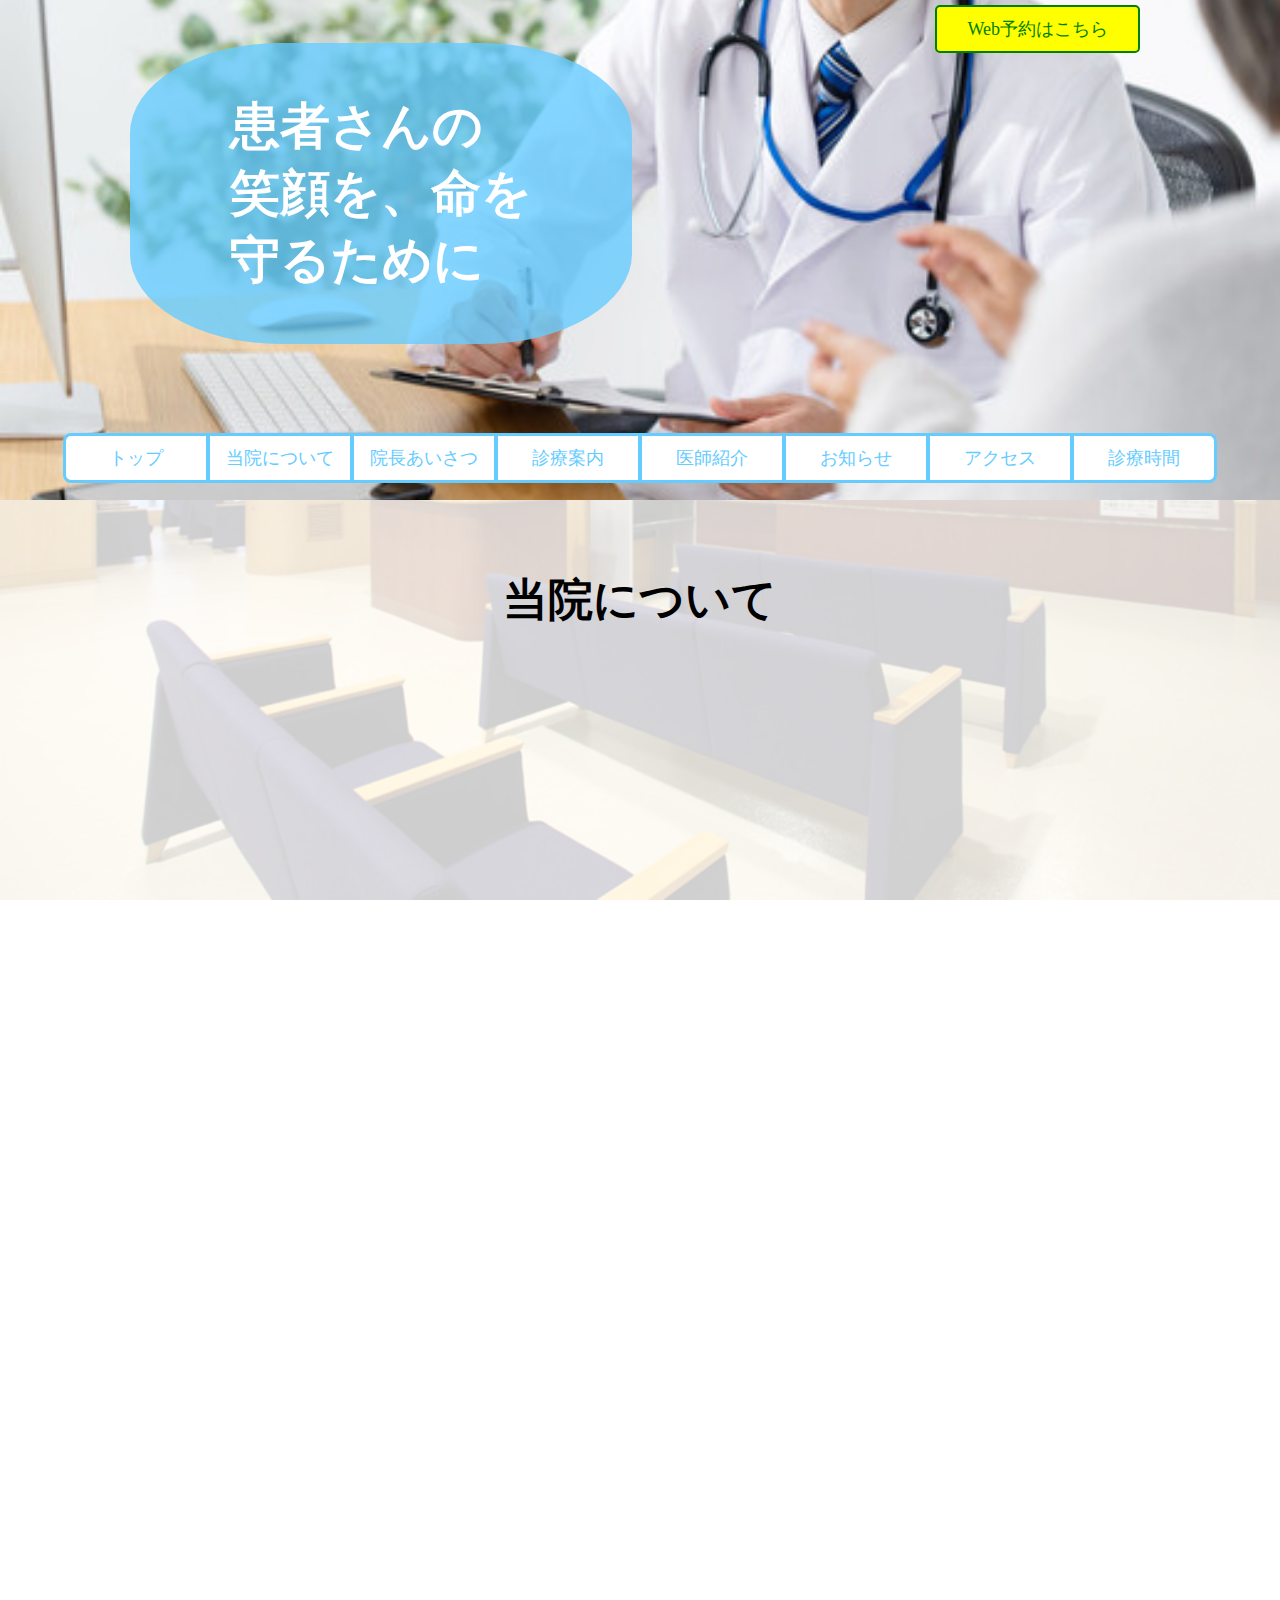
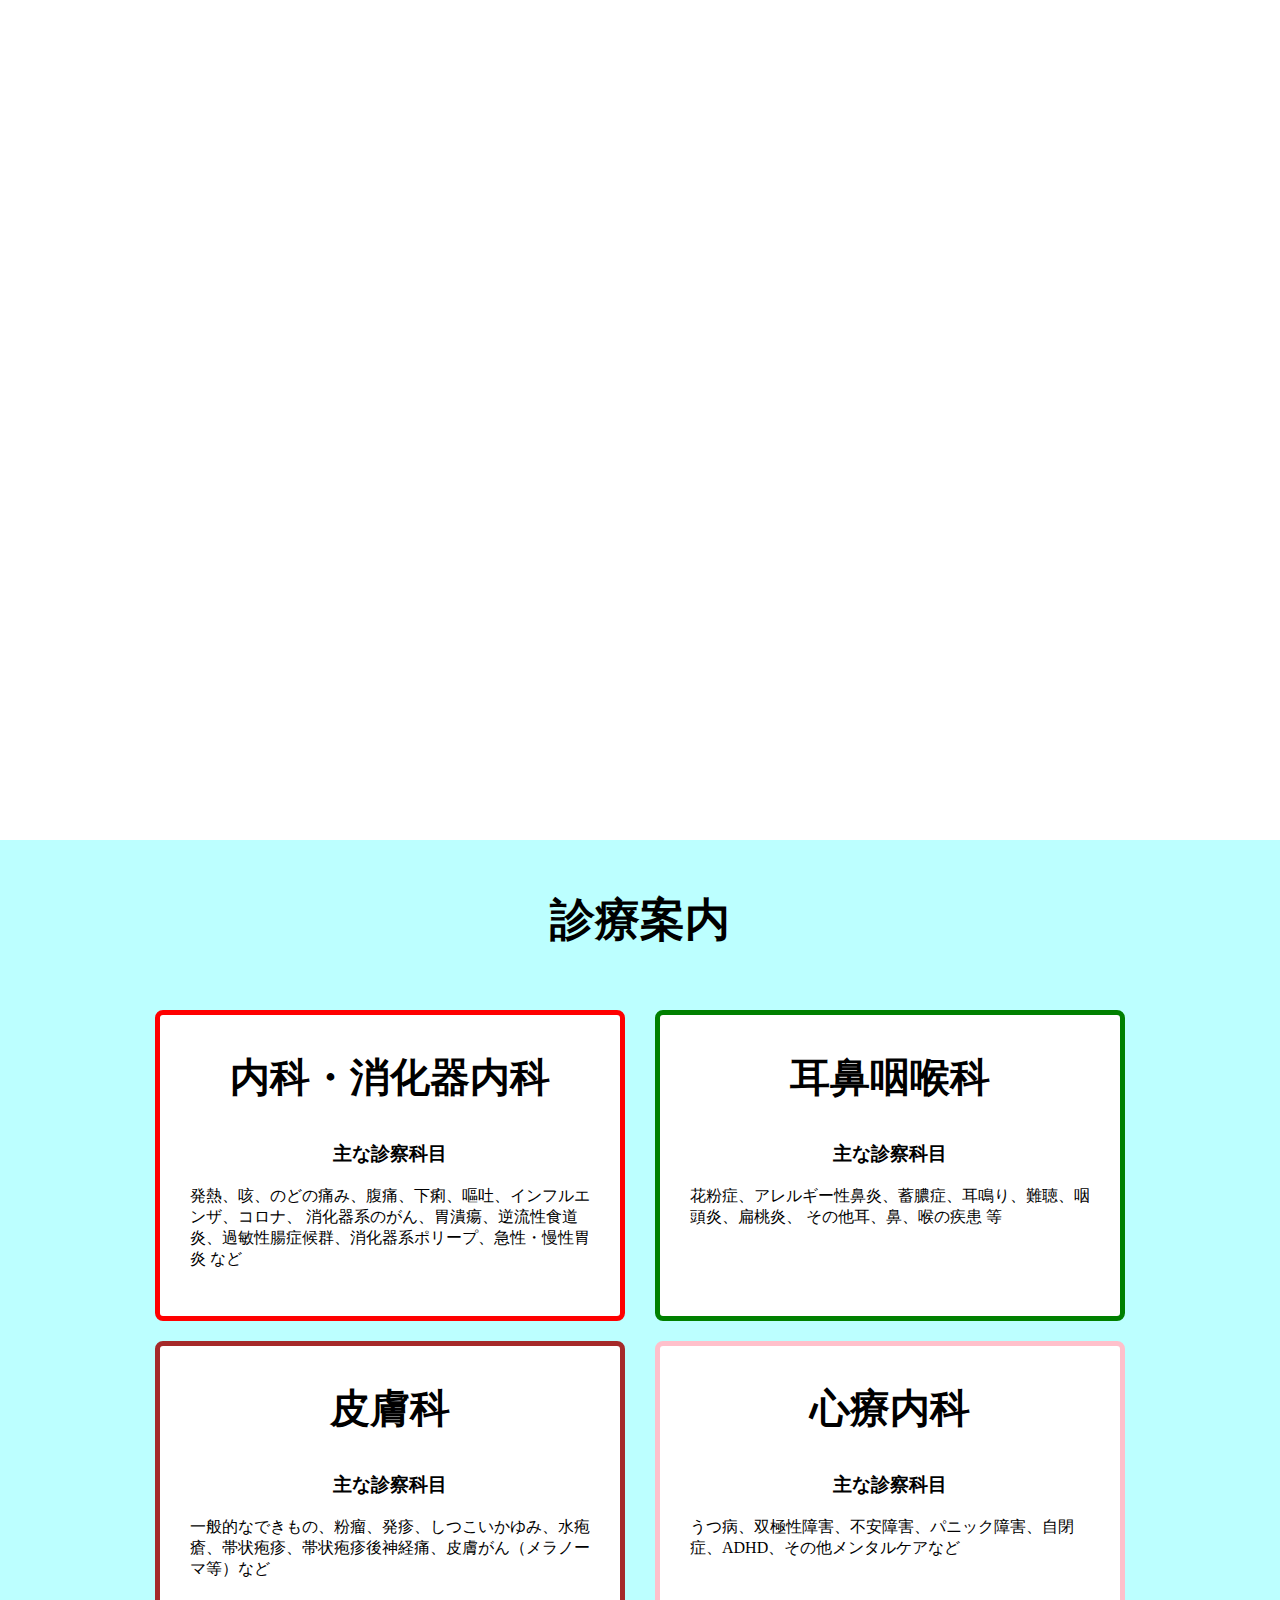
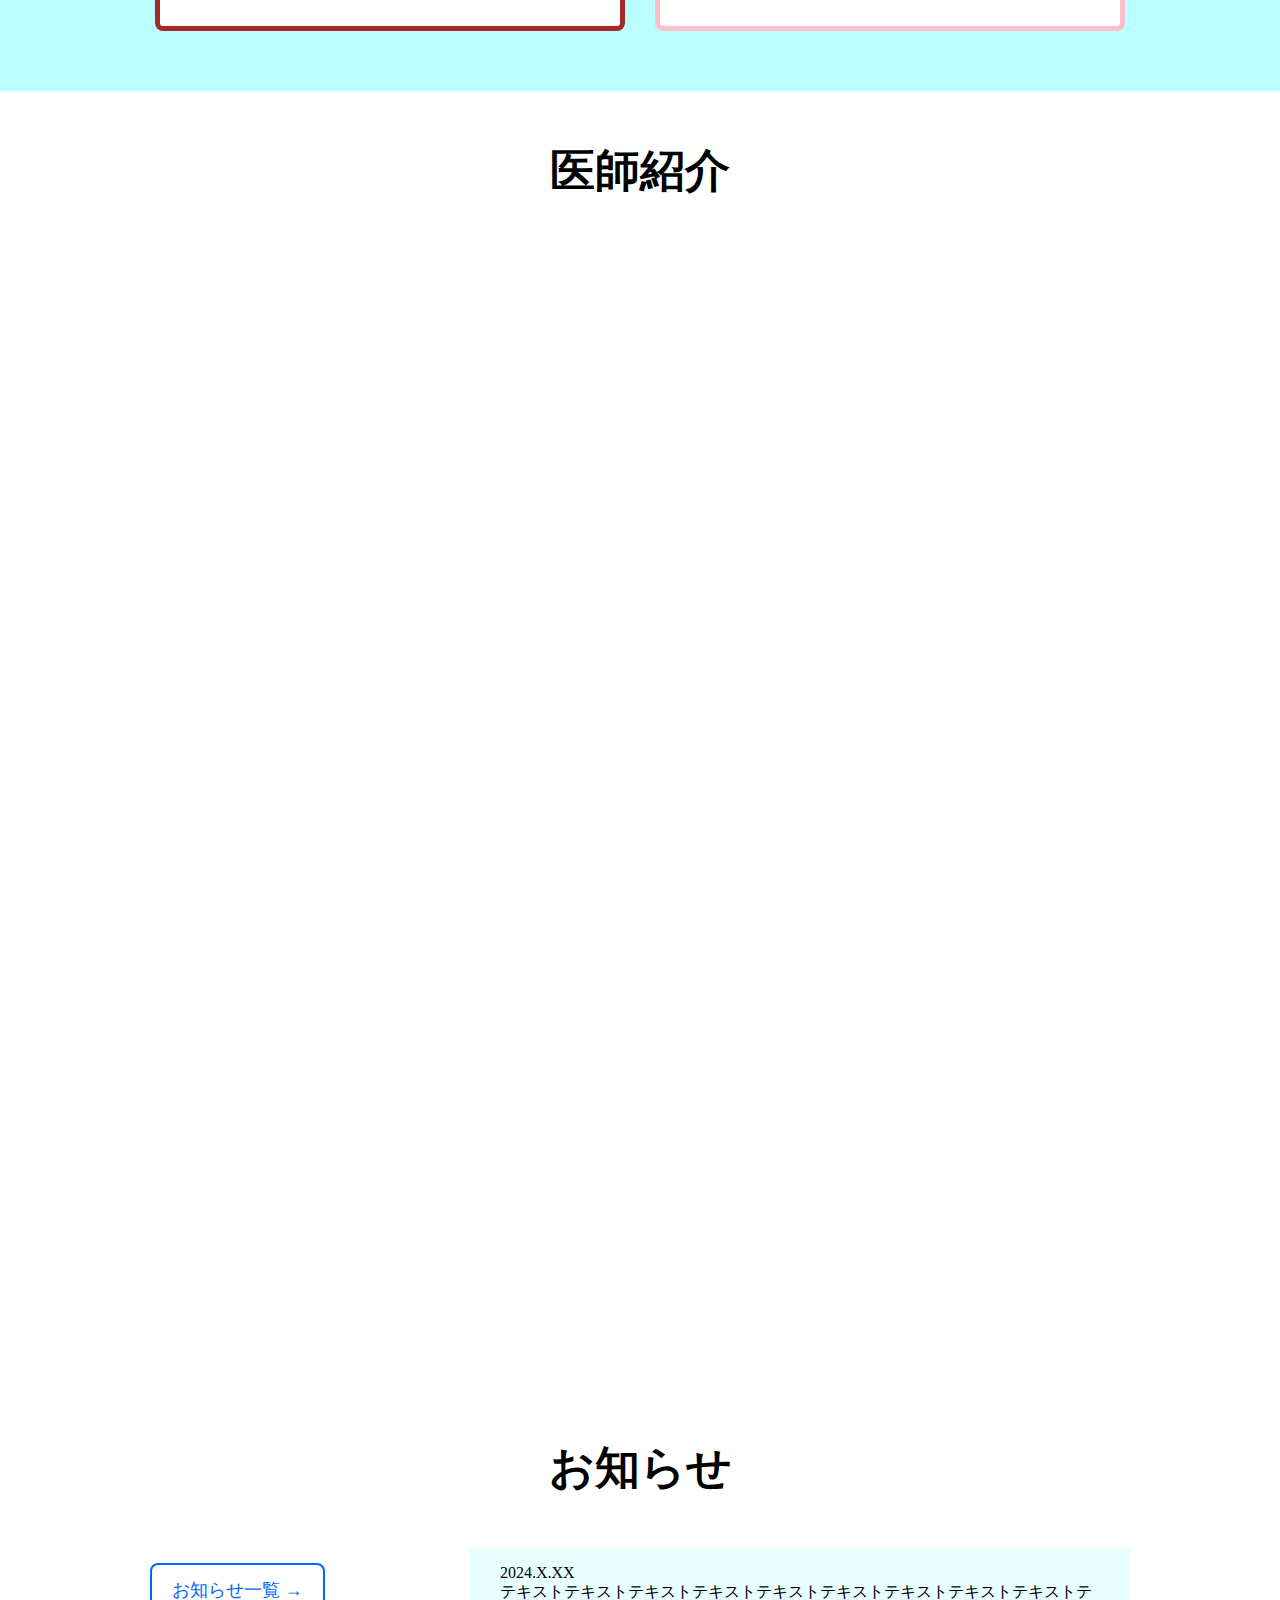
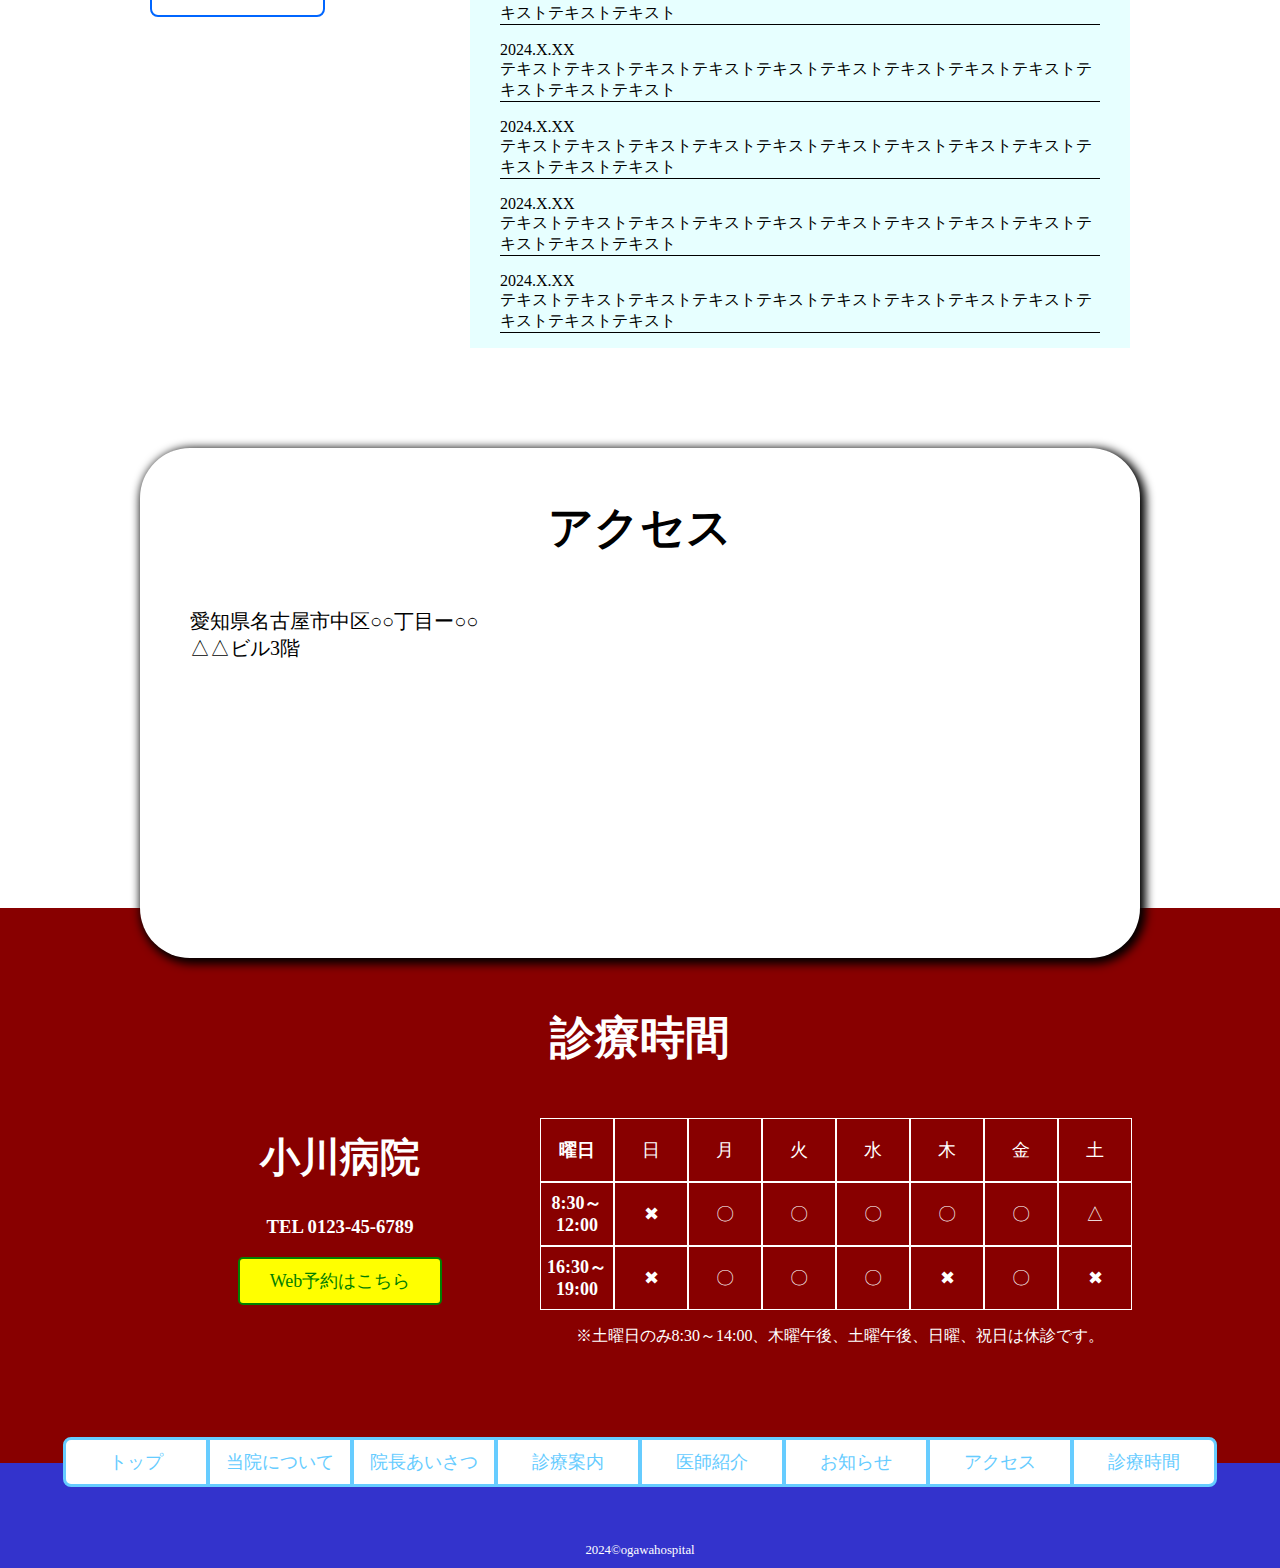
==== index.html @ b4663291 "Add files via upload" ====
<!DOCTYPE html>
<html lang="ja">
  <head>
    <meta charset="utf-8">
    <meta name="viewport" content="width=device-width">
    <title>小川病院(架空のサイト)</title>
    <link rel="icon" href="">
    <link rel="stylesheet" href="index.css">
    <link rel="stylesheet" href="index_media.css">
    <script src="https://ajax.googleapis.com/ajax/libs/jquery/3.5.1/jquery.min.js"></script>
    <script>
      $(function() {
        $('.han').click(function() {
          $('.nav_media').toggleClass('nav_media_active');
          $(this).toggleClass('active');
          $('.back').toggleClass('back_black');
        });
        $('.list_media a').click(function() {
          $('.nav_media').removeClass('nav_media_active');
          $('.han').removeClass('active');
          $('.back').removeClass('back_black');
        });
      });
    </script>
    <script>
      $(window).scroll(function(){
		      $('.touin_text,.touin_img,.syoukai_text,.syoukai_img').each(function(){
			    var pos = $(this).offset().top;
		    	var scr = $(window).scrollTop();
			    var win = $(window).height();
			    if (scr > pos - win + 100){
				  $(this).addClass('scr_y');
			};
		});
	});
    </script>
  </head>
  <body>

    <div class="back"></div>
    
  <header>
    <div class="han"><span></span><span></span><p>MENU</p></div>
    <div class="over">
    <nav class="nav_media">
      <h2>MENU</h2>
      <ul class="list_media">
        <li><a href="#">トップ</a></li>
        <li><a href="#touin">当院について</a></li>
        <li><a href="index_aisatu.html#aisatu">院長あいさつ</a></li>
        <li><a href="#sinryo">診療案内</a></li>
        <li><a href="#syoukai">医師紹介</a></li>
        <li><a href="#info">お知らせ</a></li>
        <li><a href="#Access">アクセス</a></li>
        <li><a class="first_media" href="#time">診療時間</a></li>
      </ul>
    </nav>
    </div>
    <div class="wrapper">
      <div class="header_btn btn">
        <a href="#">Web予約はこちら</a>
      </div>
      <div class="header_logo">
        <h1>患者さんの<br>笑顔を、命を<br>守るために<br></h1>
      </div>
    </div>
    <nav>
      <ul class="list">
        <li><a class="first" href="#">トップ</a></li>
        <li><a href="#touin">当院について</a></li>
        <li><a href="index_aisatu.html#aisatu">院長あいさつ</a></li>
        <li><a href="#sinryo">診療案内</a></li>
        <li><a href="#syoukai">医師紹介</a></li>
        <li><a href="#info">お知らせ</a></li>
        <li><a href="#Access">アクセス</a></li>
        <li><a class="last" href="#time">診療時間</a></li>
      </ul>
    </nav>
  </header>
  <main>
    <section id="touin">
      <div class="wrapper">
        <h1>当院について</h1>
        <div class="touin_item">
          <div class="touin_text wrapper-media">
            <div class="wrapper_media">
            <h2><span>01</span><br>患者さんに寄り添って迅速な対応を</h2>
            <p>テキストテキストテキストテキストテキスト
              テキストテキストテキストテキストテキスト
              テキストテキストテキストテキストテキスト
              テキストテキストテキストテキストテキスト
              テキストテキストテキストテキストテキスト
              テキストテキストテキストテキストテキスト</p>
            </div>
          </div>
          <div class="touin_img">
            <img src="img/okyaku.jpg">
          </div>
        </div>
        <div class="touin_item rese">
            <div class="touin_img second_img">
                <img src="img/mri.jpg">
            </div>
            <div class="touin_text second_text">
              <div class="wrapper_media">
                <h2><span>02</span><br>がんなどの病気の早期発見に取り組んでいます</h2>
                <p>テキストテキストテキストテキストテキスト
                    テキストテキストテキストテキストテキスト
                    テキストテキストテキストテキストテキスト
                    テキストテキストテキストテキストテキスト
                    テキストテキストテキストテキストテキスト
                    テキストテキストテキストテキストテキスト</p>
              </div>
            </div>
        </div>
        <div class="touin_item">
            <div class="touin_text">
              <div class="wrapper_media">
              <h2><span>03</span><br>心療内科では事前に臨床看護師とモニタリングを行います</h2>
              <p>テキストテキストテキストテキストテキスト
                テキストテキストテキストテキストテキスト
                テキストテキストテキストテキストテキスト
                テキストテキストテキストテキストテキスト
                テキストテキストテキストテキストテキスト
                テキストテキストテキストテキストテキスト</p>
              </div>
            </div>
            <div class="touin_img">
              <img src="img/kokoro.jpg">
            </div>
          </div>
      </div>
    </section>
    <section id="sinryo">
        <div class="wrapper">
            <h1>診療案内</h1>
            <div class="sinryo_item">
                <div class="sinryo_box iro1">
                    <h2>内科・消化器内科</h2>
                    <h3>主な診察科目</h3>
                    <p>発熱、咳、のどの痛み、腹痛、下痢、嘔吐、インフルエンザ、コロナ、
                        消化器系のがん、胃潰瘍、逆流性食道炎、過敏性腸症候群、消化器系ポリープ、急性・慢性胃炎 など
                    </p>
                </div>
                <div class="sinryo_box iro2">
                    <h2>耳鼻咽喉科</h2>
                    <h3>主な診察科目</h3>
                    <p>花粉症、アレルギー性鼻炎、蓄膿症、耳鳴り、難聴、咽頭炎、扁桃炎、
                        その他耳、鼻、喉の疾患 等
                    </p>
                </div>
                <div class="sinryo_box iro3">
                    <h2>皮膚科</h2>
                    <h3>主な診察科目</h3>
                    <p>一般的なできもの、粉瘤、発疹、しつこいかゆみ、水疱瘡、帯状疱疹、帯状疱疹後神経痛、皮膚がん（メラノーマ等）など</p>
                </div>
                <div class="sinryo_box iro4">
                    <h2>心療内科</h2>
                    <h3>主な診察科目</h3>
                    <p>うつ病、双極性障害、不安障害、パニック障害、自閉症、ADHD、その他メンタルケアなど
                    </p>
                </div>
            </div>
        </div>
    </section>
    <section id="syoukai">
        <div class="wrapper">
            <h1>医師紹介</h1>
            <div class="syoukai_box">
                <div class="syoukai_img">
                    <img src="img/ogawa.jpg">
                </div>
                <div class="syoukai_text">
                  <div class="wrapper_media">
                    <h2>院長：小川 正義</h2>
                    <h3>診察科目：内科・消化器内科、耳鼻咽喉科</h3>
                    <p>○○○○年：○○高校卒<br>○○○○年：○○大学 医学部卒<br>○○○○年：○○大学院 医学部卒<br>
                       ○○○○年：○○病院 耳鼻科医、消化器内科医</p>
                  </div>
                </div>
            </div>
            <div class="syoukai_box mar">
                <div class="syoukai_img">
                    <img src="img/kawakami.jpg">
                </div>
                <div class="syoukai_text">
                  <div class="wrapper_media">
                    <h2>医師：川上 求</h2>
                    <h3>診察科目：内科、皮膚科</h3>
                    <p>○○○○年：○○高校卒<br>○○○○年：○○大学 医学部卒<br>○○○○年：○○大学院 医学部卒<br>
                      ○○○○年：○○病院 医師</p>
                  </div>
                </div>
            </div>
            <div class="syoukai_box">
                <div class="syoukai_img">
                    <img src="img/kousaka.jpg">
                </div>
                <div class="syoukai_text">
                  <div class="wrapper_media">
                    <h2>精神科医：高坂 優</h2>
                    <h3>診察科目：心療内科</h3>
                    <p>○○○○年：○○高校卒<br>○○○○年：○○大学 社会学部卒<br>○○○○年：○○大学院 心理学部卒<br>
                      ○○○○年：○○メンタルクリニック 医師配属</p>
                  </div>
                </div>
            </div>
        </div>
    </section>
    <section id="info">
      <div class="wrapper">
        <h1>お知らせ</h1>
        <div class="flex">
          <div class="info_btn">
            <a href="#">お知らせ一覧 →</a>
          </div>
          <div class="info_scr">
            <p>2024.X.XX<br>テキストテキストテキストテキストテキストテキストテキストテキストテキストテキストテキストテキスト</p>
            <p>2024.X.XX<br>テキストテキストテキストテキストテキストテキストテキストテキストテキストテキストテキストテキスト</p>
            <p>2024.X.XX<br>テキストテキストテキストテキストテキストテキストテキストテキストテキストテキストテキストテキスト</p>
            <p>2024.X.XX<br>テキストテキストテキストテキストテキストテキストテキストテキストテキストテキストテキストテキスト</p>
            <p>2024.X.XX<br>テキストテキストテキストテキストテキストテキストテキストテキストテキストテキストテキストテキスト</p>
            <p>2024.X.XX<br>テキストテキストテキストテキストテキストテキストテキストテキストテキストテキストテキストテキスト</p>
            <p>2024.X.XX<br>テキストテキストテキストテキストテキストテキストテキストテキストテキストテキストテキストテキスト</p>
            <p>2024.X.XX<br>テキストテキストテキストテキストテキストテキストテキストテキストテキストテキストテキストテキスト</p>
            <p>2024.X.XX<br>テキストテキストテキストテキストテキストテキストテキストテキストテキストテキストテキストテキスト</p>
            <p>2024.X.XX<br>テキストテキストテキストテキストテキストテキストテキストテキストテキストテキストテキストテキスト</p>
            <p>2024.X.XX<br>テキストテキストテキストテキストテキストテキストテキストテキストテキストテキストテキストテキスト</p>
            <p>2024.X.XX<br>テキストテキストテキストテキストテキストテキストテキストテキストテキストテキストテキストテキスト</p>
            <p>2024.X.XX<br>テキストテキストテキストテキストテキストテキストテキストテキストテキストテキストテキストテキスト</p>
            <p>2024.X.XX<br>テキストテキストテキストテキストテキストテキストテキストテキストテキストテキストテキストテキスト</p>
            <p>2024.X.XX<br>テキストテキストテキストテキストテキストテキストテキストテキストテキストテキストテキストテキスト</p>
          </div>
        </div>
      </div>
    </section>
    <section id="Access">
      <div class="wrapper access_box">
        <h1>アクセス</h1>
        <div class="flex">
          <p>愛知県名古屋市中区○○丁目ー○○<br>△△ビル3階</p>
          <iframe src="https://www.google.com/maps/embed?pb=!1m14!1m8!1m3!1d1539.2150200911583!2d136.9084853800118!3d35.16951312892794!3m2!1i1024!2i768!4f13.1!3m3!1m2!1s0x600370d155d3b53d%3A0xfe18a459eb589c51!2z44CSNDYwLTAwMDMg5oSb55-l55yM5ZCN5Y-k5bGL5biC5Lit5Yy66Yym77yT5LiB55uu77yS77yVIO-8oe-8ue-8oeaghOODk-ODqw!5e0!3m2!1sja!2sjp!4v1717983563489!5m2!1sja!2sjp" width="600" height="450" style="border:0;" allowfullscreen="" loading="lazy" referrerpolicy="no-referrer-when-downgrade"></iframe>
        </div>
      </div>
    </section>
    <section id="time">
      <div class="wrapper">
      <h1>診療時間</h1>
      <div class="flex">
        <div class="time_text">
          <h2>小川病院</h2>
          <h3>TEL 0123-45-6789</h3>
          <div class="btn">
          <a href="#">Web予約はこちら</a>
          </div>
        </div>
      <div class="time_table">
      <table>
        <tr><th>曜日</th><td>日</td><td>月</td><td>火</td><td>水</td><td>木</td><td>金</td><td>土</td></tr>
        <tr><th>8:30～12:00</th><td>✖</td><td>〇</td><td>〇</td><td>〇</td><td>〇</td><td>〇</td><td>△</td></tr>
        <tr><th>16:30～19:00</th><td>✖</td><td>〇</td><td>〇</td><td>〇</td><td>✖</td><td>〇</td><td>✖</td></tr>
      </table>
      <p>※土曜日のみ8:30～14:00、木曜午後、土曜午後、日曜、祝日は休診です。</p>
      </div>
      </div>
    </section>
  </main>

  <footer>
    <nav>
      <ul class="list">
        <li><a class="first" href="#">トップ</a></li>
        <li><a href="#touin">当院について</a></li>
        <li><a href="index_aisatu.html#aisatu">院長あいさつ</a></li>
        <li><a href="#sinryo">診療案内</a></li>
        <li><a href="#syoukai">医師紹介</a></li>
        <li><a href="#info">お知らせ</a></li>
        <li><a href="#Access">アクセス</a></li>
        <li><a class="last" href="#time">診療時間</a></li>
      </ul>
    </nav>
    <p class="footer-logo">2024&copy;ogawahospital</p>
  </footer>
  
  </body>
  </html>
---- index.css ----
body {
    margin:0;
    min-width:1200px;
    font-family: 'Times New Roman', Times, serif;
}

a {
    text-decoration: none;
}

img {
    max-width:100%;
}

ul {
    list-style: none;
    padding-left:0;
    margin:0;
}

.wrapper {
    width:1000px;
    margin:0 auto;
}

.flex {
    display:flex;
    justify-content: space-around;
}

main {
    background:url("img/robi.jpg");
    background-color:rgba(255,255,255,0.8);
    background-blend-mode:lighten;
    background-position: center;
    background-repeat: no-repeat;
    background-size:cover;
    background-attachment: fixed;
}

/*レスポンシブ用*/

.back {
    width:100%;
    height:100%;
    transition: 0.3s;
}

.back_black {
    background-color:rgba(0, 0, 0, 0.6);
    position:fixed;
    top:0;
    z-index:997;
}

.han {
    background-color:rgba(102, 204, 256, 0.8);
    padding:20px 10px 7px 10px;
    position:fixed;
    z-index:999;
    top:0;
    left:0;
}

.han span {
    width:40px;
    margin:auto;
    height:3px;
    background-color:white;
    border-radius: 10px;
    position:relative;
    transition:0.1s;
    display:block;
}

.han span:nth-child(1) {
    top:0;
}

.han span:nth-child(2) {
    margin-top:15px;
}

.han p {
    line-height: 0;
}

.han.active span:nth-child(1) {
    top:8px;
    transform: rotate(45deg);
}

.han.active span:nth-child(2) {
    top:-10px;
    transform: rotate(-45deg);
}

.over {
    overflow-x: hidden;
}

.nav_media {
    width:40%;
    height:100%;
    position:fixed;
    top:0;
    right:0;
    z-index:998;
    background-color:rgba(102, 204, 256, 0.9);
    color:white;
    transform: translateX(100%);
    transition: 0.3s;
}

.nav_media h2 {
    text-align:center;
    font-size: 30px;
}

.nav_media_active {
    transform: translateX(0);
}

.list_media a {
    text-align:center;
    font-size:large;
    border-top:2px solid white;
    padding:10px 0;
    color:white;
    display:block;
}

.first_media {
    border-bottom: 2px solid white;
}

.list_media a:hover{
    background-color:white;
    color:#66CCFF;
}

@media(min-width:600px) {
    .han,.back {
        display:none;
    }
}

/*ヘッダー*/

header {
    background:url("img/top.jpg");
    background-position: center;
    background-size:cover;
    background-repeat: no-repeat;
    height:500px;
}

.header_btn {
    padding-top:5px;
    text-align:right;
}

.btn a {
    background-color:yellow;
    color:green;
    border:2px solid green;
    font-size:large;
    display: inline-block;
    padding:10px 30px;
    border-radius: 5px;
}

.btn a:hover {
    background-color:green;
    color:yellow;
    transition: 0.2s;
}

.header_logo h1 {
    font-size:50px;
    background-color:rgba(102,204,256, 0.8);
    border-radius:30%;
    color:white;
    display:inline-block;
    padding:50px 100px;
    margin:-10px;
}

.list {
    display:flex;
    justify-content: center;
    align-items: center;
}

header .list {
    margin-top:100px;
}

.list a {
    font-size:large;
    background-color:white;
    color:#66CCFF;
    border:3px solid #66CCFF;
    display: block;
    width:140px;
    margin:-1px;
    padding:10px 0;
    text-align: center;
}

.first {
    border-radius: 8px 0 0 8px;
}

.last {
    border-radius: 0 8px 8px 0;
}

.list a:hover {
    background-color:#66CCFF;
    color:white;
}

main h1 {
    text-align:center;
    font-size:45px;
    margin:0;
}

/*当院について*/

#touin {
    padding-top:70px;
}

#touin .touin_item {
    display:flex;
    margin:40px 0;
    height:550px;
}

#touin .touin_text {
    background-color:rgba(215, 256, 256, 0.6);
    padding:20px 60px 20px 40px;
    width:500px;
    height:400px;
}

#touin .second_text {
    padding:20px 40px 20px 60px;
}

#touin .touin_text h2 {
    font-size:30px;
}

#touin .touin_img {
    z-index:2;
    margin-left:-30px;
    margin-top:200px;
}

#touin .touin_img img {
    width:500px;
}

#touin .second_img {
    margin-left:0;
    margin-right:-30px;
}

#touin span {
    color:#0066FF;
    font-size:60px;
}

/*診療科目*/

#sinryo {
    background-color:rgba(121,256,256, 0.5);
    padding-top:50px;
    padding-bottom:50px;
}

#sinryo h1 {
    padding-bottom:50px;
}

#sinryo .sinryo_item {
    display:flex;
    flex-wrap: wrap;
    justify-content:space-around;
}

#sinryo .sinryo_box {
    width:40%;
    background-color:white;
    padding:30px;
    margin:10px;
    border-radius: 8px;
}

#sinryo .sinryo_box h2 {
    text-align:center;
    font-size:40px;
    line-height:0;
    padding-bottom:30px;
}

#sinryo .sinryo_box h3 {
    text-align:center;
}

.iro1 {border:5px solid red}
.iro2 {border:5px solid green}
.iro3 {border:5px solid brown}
.iro4 {border:5px solid pink}

/*医師紹介*/

#syoukai {
    padding-top:50px;
    padding-bottom:50px;
}

#syoukai h1 {
    padding-bottom:50px;
}

#syoukai .syoukai_box {
    display:flex;
    justify-content: space-around;
    align-items: center;
}

#syoukai .syoukai_img {
    z-index:2;
    margin-right:-30px;
}

#syoukai .syoukai_img img {
    width:400px;
}

#syoukai .syoukai_text {
    width:600px;
    background-color:rgba(255,255,255,0.7);
    border-radius: 8px;
    padding:20px 20px 40px 80px;
}

#syoukai .syoukai_text h2 {
    font-size:30px;
}

#syoukai .mar {
    margin:100px 0;
}

/*スクロール時のフェード*/

.touin_text,.touin_img,.syoukai_text,.syoukai_img {
    opacity:0;
    transform: translateY(10px);
}

.scr_y {
    opacity:1;
    transform: translateY(0px);
    transition:0.8s;
}

/*お知らせ*/

#info {
    padding-top:50px;
    padding-bottom:50px;
}

#info h1 {
    padding-bottom:50px;
}

#info .info_btn {
    width:30%;
    padding-top:30px;
}

#info .info_btn a {
    background-color:white;
    padding:15px 20px;
    border:2px solid #0066FF;
    border-radius:8px;
    font-size: large;
    color:#0066FF;
}

#info .info_btn a:hover {
    background-color: #0066FF;
    color:white;
    transition: 0.2s;
}

#info .info_scr {
    width:60%;
    background-color:rgba(215, 256, 256, 0.6);
    padding:0 30px;
    height:400px;
    overflow-y: scroll;
}

#info .info_scr p {
    border-bottom:1px solid black;
}

#info .info_scr p:last-child {
    border-bottom:none;
}

/*アクセス*/

#Access {
    position: relative;
    z-index:2;
    margin-bottom:-50px;
}

#Access h1 {
    padding-top:50px;
    padding-bottom:30px;
}

#Access p {
    font-size:20px;
    width:30%;
}

#Access iframe {
    width:500px;
    height:300px;
}

#Access .access_box {
    margin-top:50px;
    padding-bottom:70px;
    background-color:white;
    box-shadow: 3px 3px 10px 3px;
    border-radius: 50px;
}

/*診察時間*/

#time {
    background-color:#880000;
    color:white;
    padding-top:100px;
    padding-bottom:100px;
}

#time h1 {
    padding-bottom:50px;
}

#time .time_text {
    width:40%;
    text-align:center;
}

#time .time_text h2 {
    font-size:40px;
    line-height: 2;
    margin:0;
}

#time .time_table {
    width:60%;
    text-align:center;
}

table {
    border-spacing: 0;
}

td,th {
    width:70px;
    height:60px;
    font-size:large;
    border:1px solid white;
}

/*フッター*/

footer {
    background-color: #3333CC;
    position:relative;
}

footer .list {
    position:absolute;
    top:-25px;
    left:0;
    right:0;
}

.footer-logo {
    margin:0;
    color:white;
    text-align:center;
    font-size:80%;
    padding-top:80px;
    padding-bottom:10px;
}

/*院長あいさつ*/

#aisatu {
    padding-top:70px;
    padding-bottom:50px;
}

#aisatu h1 {
    padding-bottom:50px;
}

#aisatu .aisatu_box {
    display:flex;
    justify-content: space-around;
    align-items: center;
}

#aisatu .aisatu_img {
    z-index:2;
    margin-right:-30px;
}

#aisatu .aisatu_img img {
    width:400px;
}

#aisatu .aisatu_text {
    width:600px;
    background-color:rgba(255,255,255,0.7);
    border-radius: 8px;
    padding:20px 20px 20px 80px;
}

#aisatu .aisatu_text h2 {
    font-size:30px;
}
---- index_media.css ----
@media(max-width:600px) {
    body {
        min-width: initial;
    }

    .wrapper {
        width:initial;
    }

    .wrapper_media {
        width:90%;
        margin:0 auto;
    }

    .list {
        display:none;
    }

    header {
        height:800px;
    }

    .header_logo {
        text-align:center;
    }   

    .header_logo h1 {
        margin-top:100px;
        font-size:10vw;
        padding:50px 30px; 
    }

    .header_btn {
        margin-right:5px;
    }

    /*当院について*/

    #touin .touin_item {
        flex-direction: column;
        height:initial;
    }

    #touin .touin_text,.second_text {
        width:100%;
        height:initial; 
        padding:30px 0 50px 0;
    }

    #touin .touin_img,.second_img {
        margin-left:0;
        margin-right:0;
        margin-top:-30px;
        text-align:center;
        width:100%;
    }

    #touin .touin_img img,.second_img img{
        width:80%;
    }

    #touin .rese {
        flex-direction: column-reverse;
    }

    /*診療案内*/

    #sinryo .sinryo_item {
        flex-direction: column;
    }

    #sinryo .sinryo_box {
        width:70%;
        margin:15px auto;
    }

    #sinryo .sinryo_box h2 {
        line-height: 1;
    }

    /*医師紹介*/

    #syoukai .syoukai_box {
        flex-direction: column;
    }

    #syoukai .syoukai_img {
        z-index:2;
        margin-right:0;
        margin-bottom:-30px;
        text-align:center;
        width:100%;
    }
    
    #syoukai .syoukai_img img {
        width:80%;
    }
    
    #syoukai .syoukai_text {
        width:100%;
        text-align:center;
        border-radius: 0;
        padding:40px 0 20px 0;
    }

    /*お知らせ*/

    #info .flex {
        flex-direction: column;
    }

    #info .info_btn {
        width:100%;
        text-align:center;
        padding-top:0;
        padding-bottom:30px;
    }

    #info .info_scr {
        display:none;
    }

    /*アクセス*/

    #Access .flex {
        flex-direction: column;
    }

    #Access p {
        width:90%;
        margin-left:auto;
        margin-right:auto;
        font-size:initial;
        text-align:center;
    }

    #Access iframe {
        width:90%;
        margin: 20px auto 0 auto;
    }

    #Access .access_box {
        width:90%;
        margin:0 auto;
    }

    /*診療時間*/

    #time .flex {
        flex-direction: column;
    }

    #time .time_text {
        width:100%;
    }

    #time .time_table {
        width:95%;
        margin:50px auto 0 auto;
    }

    footer .footer-logo {
        padding-top:20px;
        padding-bottom:20px;
    }

    /*院長あいさつ*/

    #aisatu .aisatu_box {
        flex-direction: column;
    }

    #aisatu .aisatu_img {
        z-index:2;
        margin-right:0;
        margin-bottom:-30px;
        text-align:center;
        width:100%;
    }
    
    #aisatu .aisatu_img img {
        width:80%;
    }
    
    #aisatu .aisatu_text {
        width:100%;
        text-align:center;
        border-radius: 0;
        padding:40px 0 20px 0;
    }

    #aisatu .aisatu_text p {
        text-align:left;
    }
}
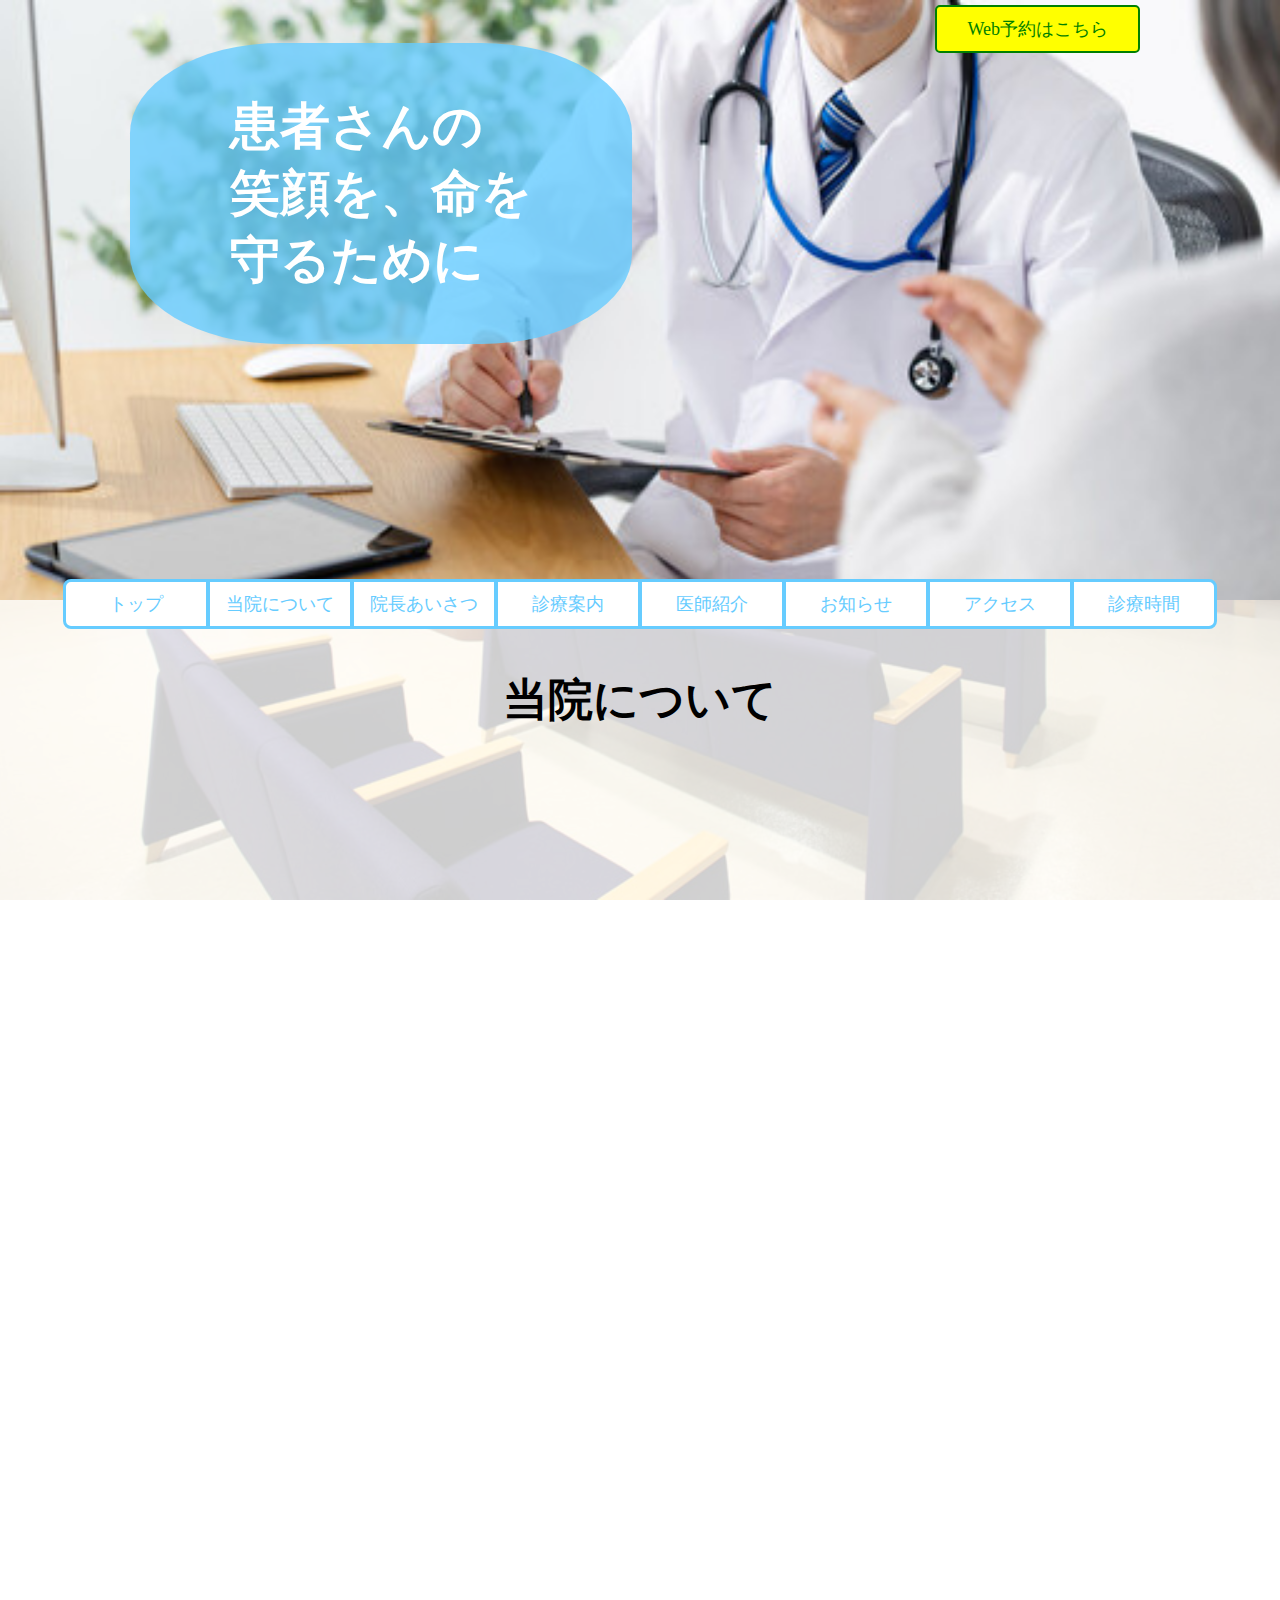
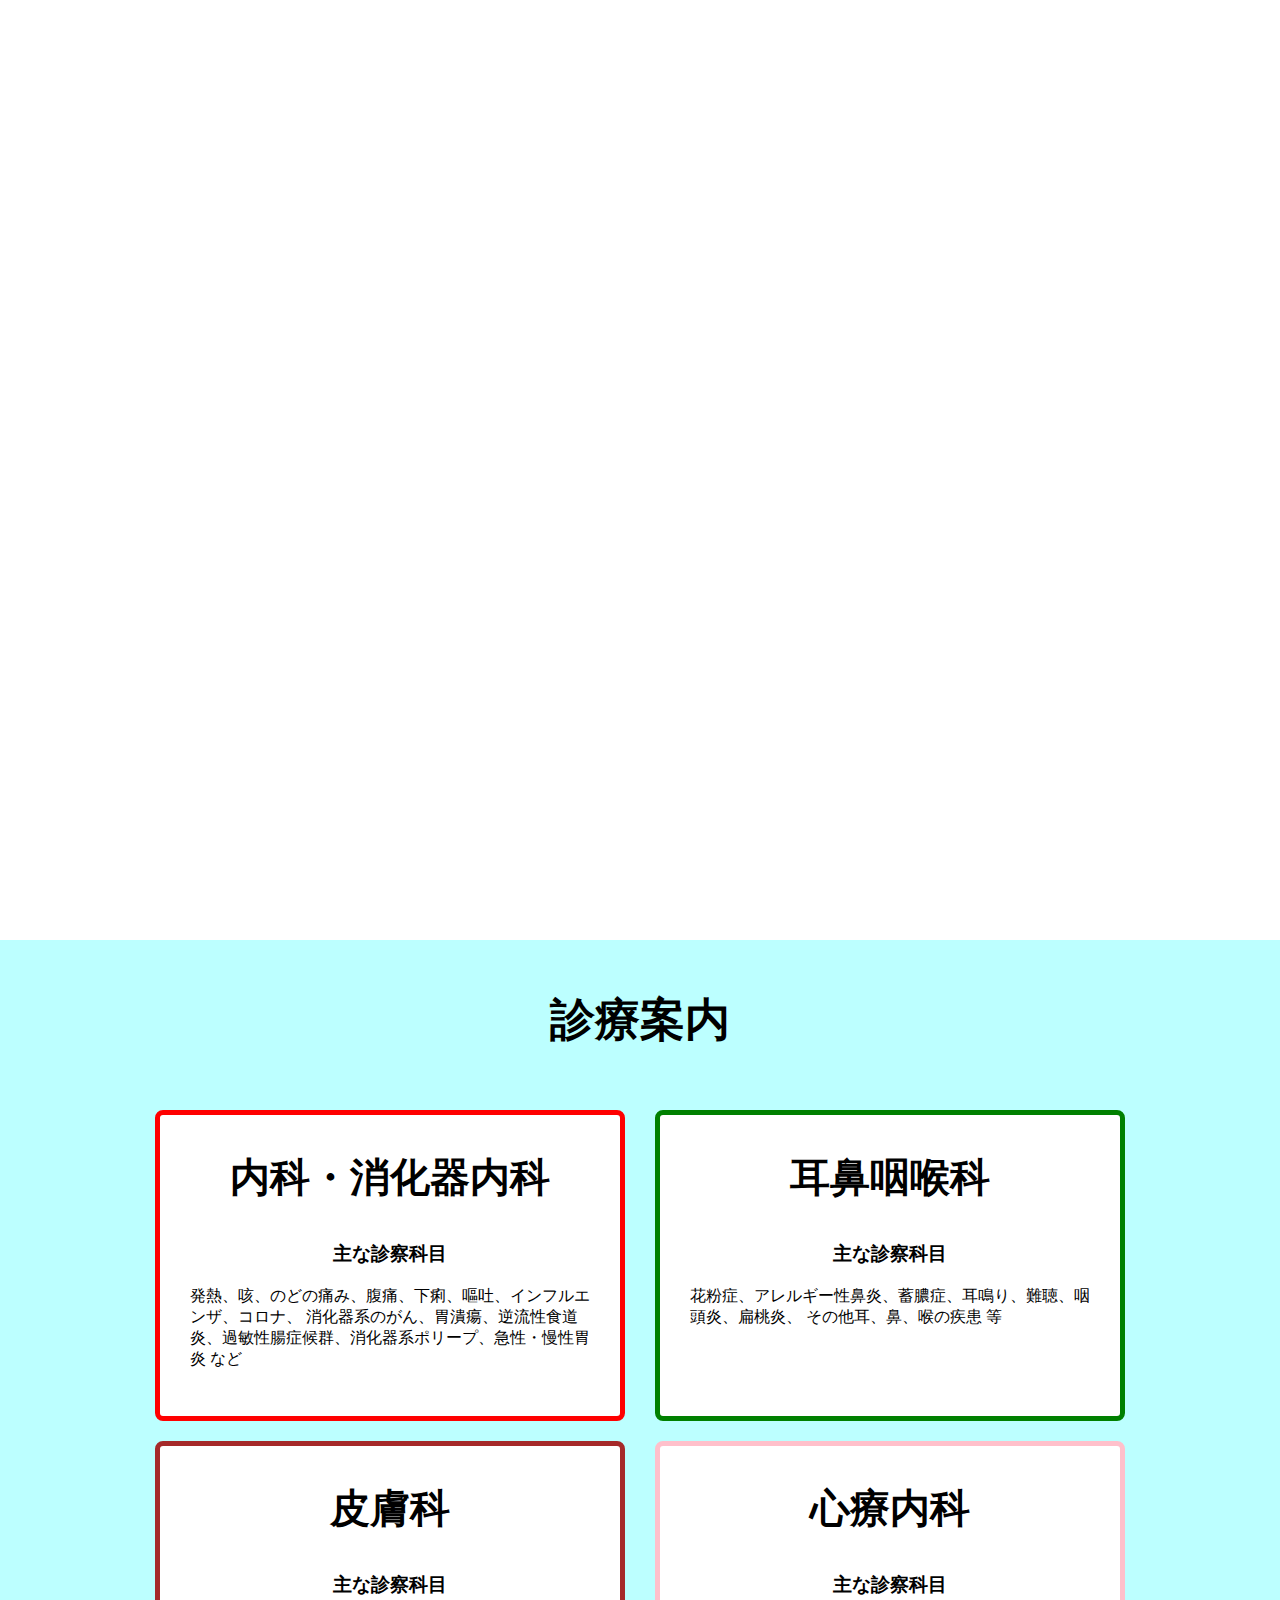
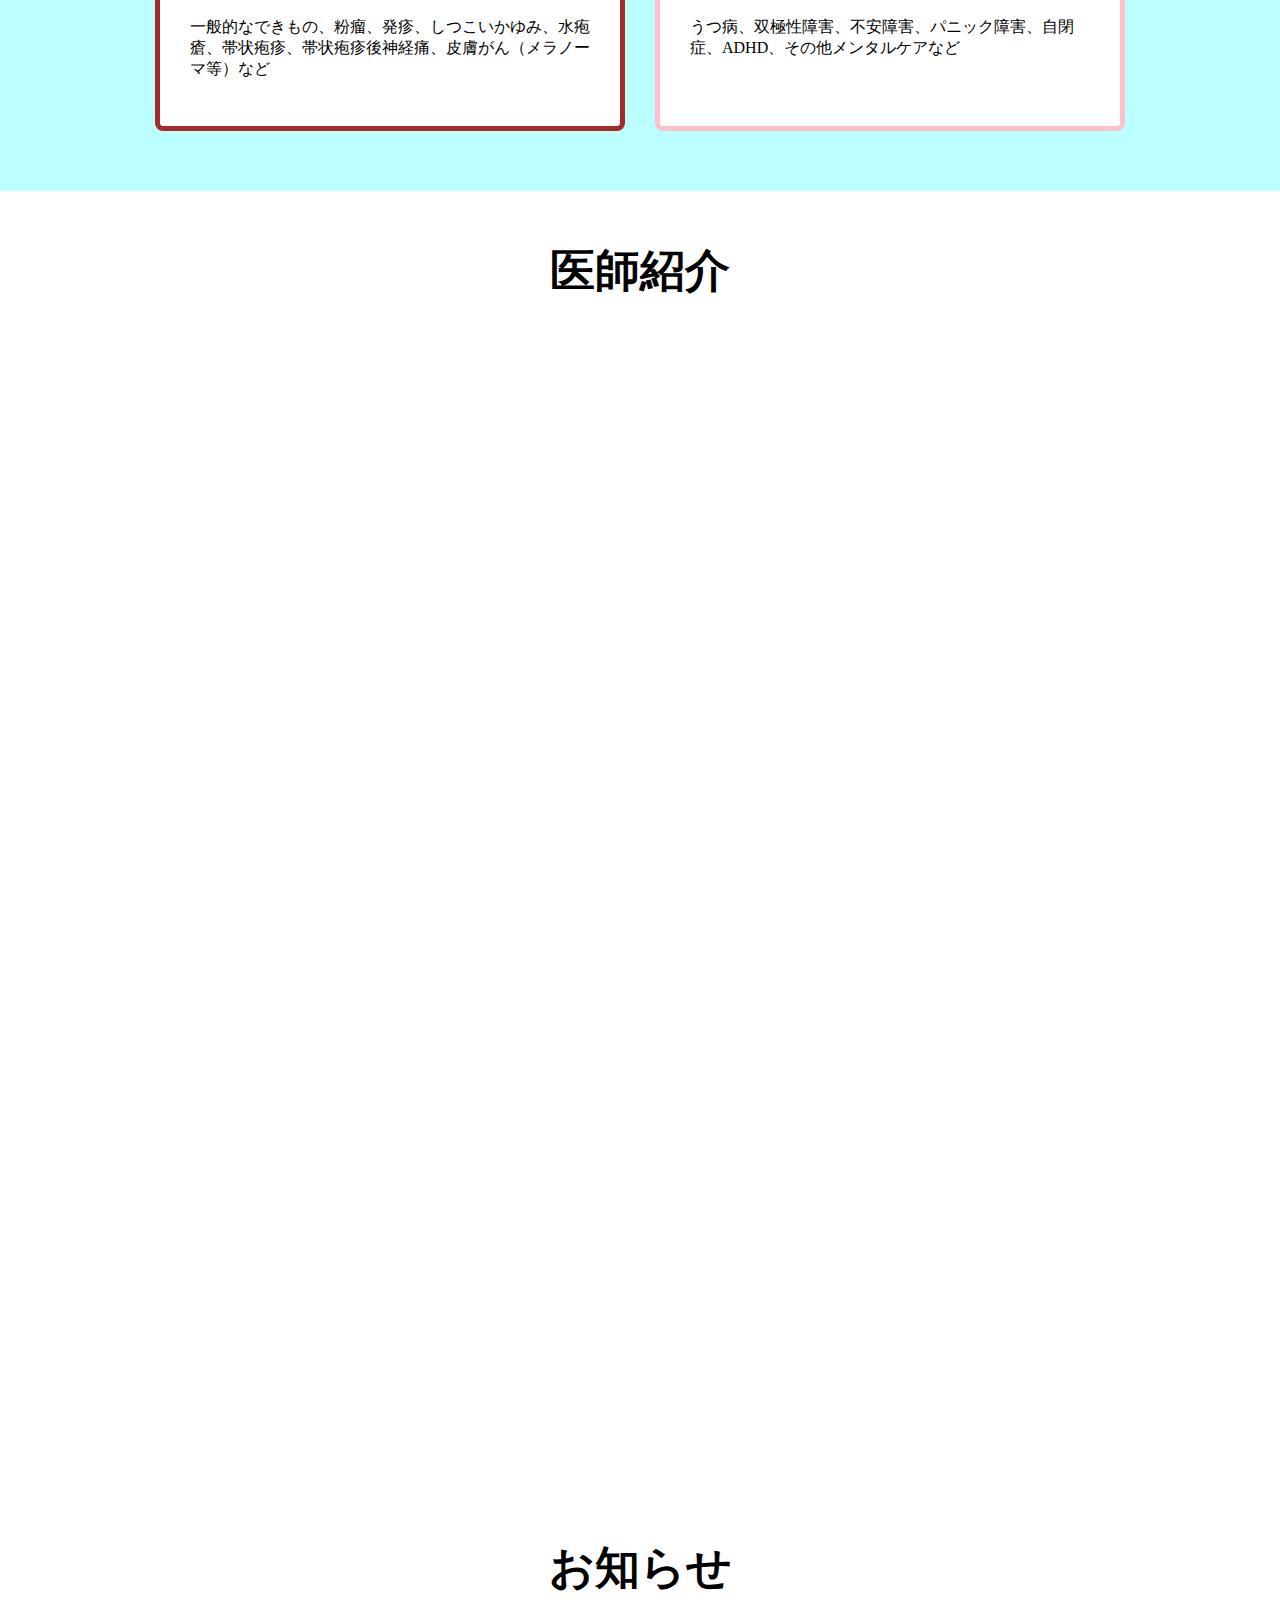
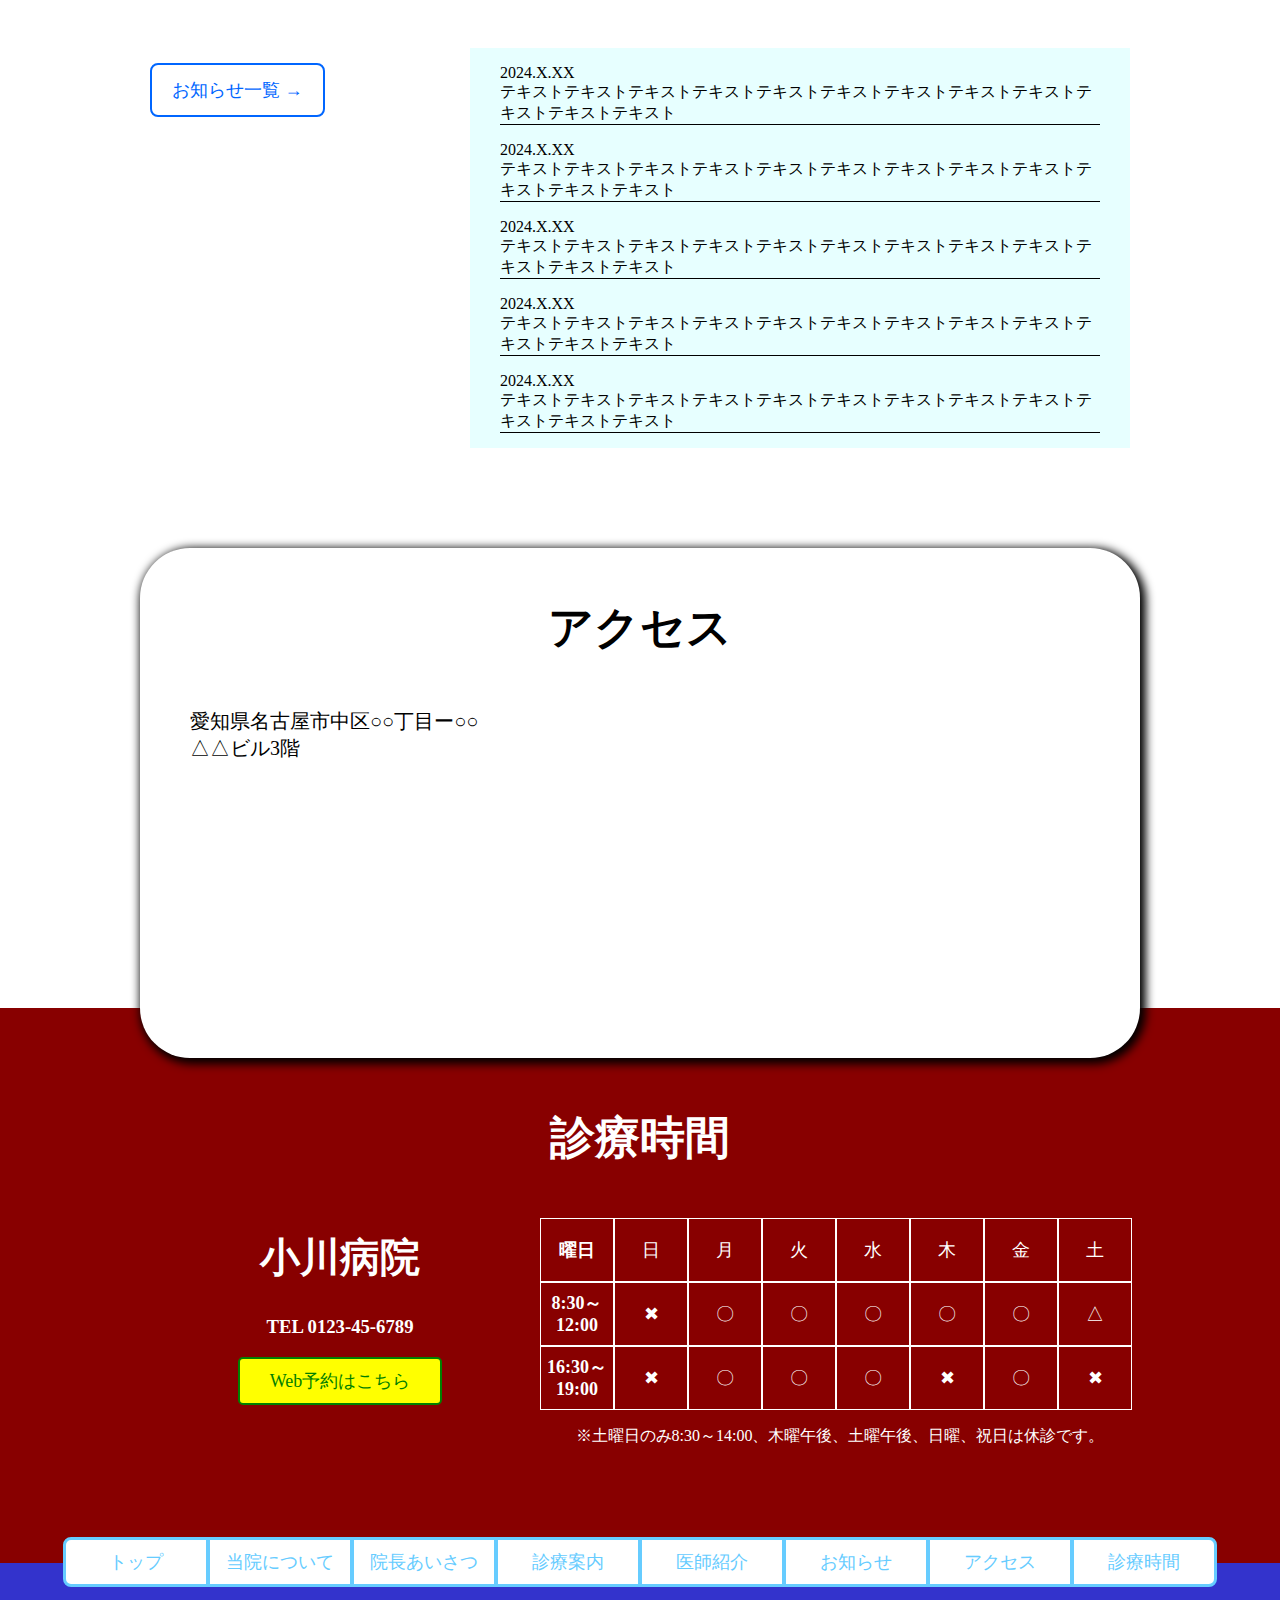
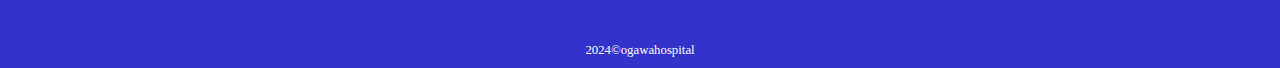
==== commit 930f2e48: "index.html" ====
--- a/index.html
+++ b/index.html
@@ -30,7 +30,9 @@
 			    var win = $(window).height();
 			    if (scr > pos - win + 100){
 				  $(this).addClass('scr_y');
-			};
+			    }else{
+				  $(this).removeClass('scr_y');
+			    }
 		});
 	});
     </script>
@@ -283,4 +285,4 @@
   </footer>
   
   </body>
-  </html>+  </html>
--- a/index.css
+++ b/index.css
@@ -26,16 +26,6 @@
 .flex {
     display:flex;
     justify-content: space-around;
-}
-
-main {
-    background:url("img/robi.jpg");
-    background-color:rgba(255,255,255,0.8);
-    background-blend-mode:lighten;
-    background-position: center;
-    background-repeat: no-repeat;
-    background-size:cover;
-    background-attachment: fixed;
 }
 
 /*レスポンシブ用*/
@@ -152,7 +142,8 @@
     background-position: center;
     background-size:cover;
     background-repeat: no-repeat;
-    height:500px;
+    height:600px;
+    position:relative;
 }
 
 .header_btn {
@@ -193,7 +184,10 @@
 }
 
 header .list {
-    margin-top:100px;
+     position:absolute;
+     left:0;
+     right:0;
+     bottom:-28px;
 }
 
 .list a {
@@ -221,6 +215,16 @@
     color:white;
 }
 
+main {
+    background:url("img/robi.jpg");
+    background-color:rgba(255,255,255,0.8);
+    background-blend-mode:lighten;
+    background-position: center;
+    background-repeat: no-repeat;
+    background-size:cover;
+    background-attachment: fixed;
+}
+
 main h1 {
     text-align:center;
     font-size:45px;
--- a/index_media.css
+++ b/index_media.css
@@ -25,7 +25,7 @@
     }   
 
     .header_logo h1 {
-        margin-top:100px;
+        margin-top:120px;
         font-size:10vw;
         padding:50px 30px; 
     }
@@ -85,7 +85,6 @@
     }
 
     #syoukai .syoukai_img {
-        z-index:2;
         margin-right:0;
         margin-bottom:-30px;
         text-align:center;
@@ -171,7 +170,6 @@
     }
 
     #aisatu .aisatu_img {
-        z-index:2;
         margin-right:0;
         margin-bottom:-30px;
         text-align:center;
@@ -192,4 +190,4 @@
     #aisatu .aisatu_text p {
         text-align:left;
     }
-}+}
